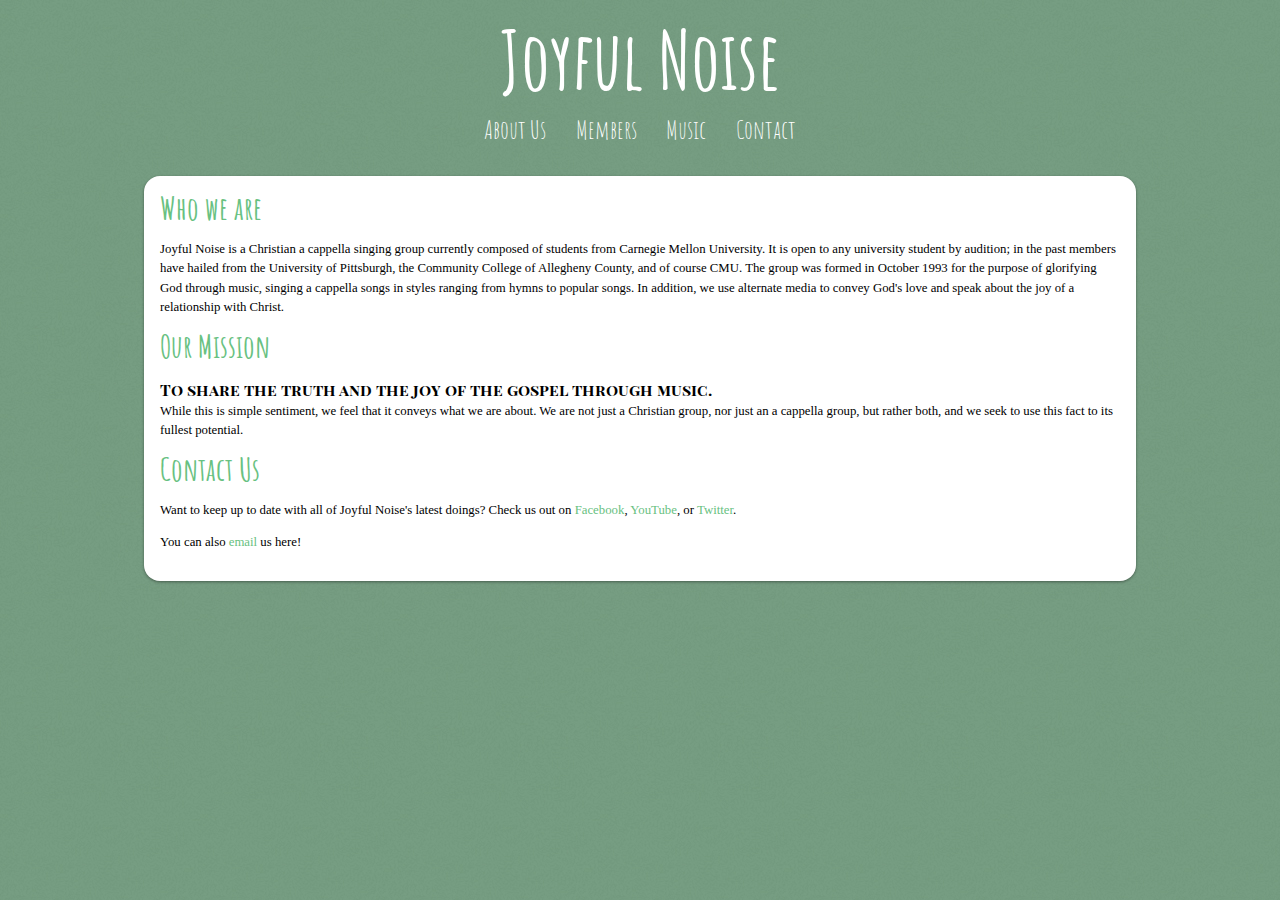
==== about.html @ b74b2209 "mission statement correction" ====
<!DOCTYPE HTML>
<html>
    <head>
        <title>Joyful Noise | About Us</title>
        <link href="./stylesheets/screen.css" rel="stylesheet" media="screen" type="text/css">
        <link href='http://fonts.googleapis.com/css?family=Amatic+SC:400,700' rel='stylesheet' type='text/css'>
        <link href='http://fonts.googleapis.com/css?family=Playfair+Display+SC:400,700' rel='stylesheet' type='text/css'>
        <meta name="viewport" content="width=device=width, initial-scale=1.0, maximum-scale=1.0, user-scalable=no">
    </head>
    <body>
        <header>
            <h1><a href="./index.html">Joyful Noise</a></h1>
            <nav>
                <ul>
                    <li><a href="./about.html">About Us</a></li>
                    <li><a href="./members.html">Members</a></li>
                    <li><a href="./music.html">Music</a></li>
                    <li><a href="./contact.html">Contact</a></li>
                </ul>
            </nav>
        </header>
        <section class="main-content">
            <h1>Who we are</h1>
            <p>Joyful Noise is a Christian a cappella singing group currently composed of students from Carnegie Mellon University. It is open to any university student by audition; in the past members have hailed from the University of Pittsburgh, the Community College of Allegheny County, and of course CMU. The group was formed in October 1993 for the purpose of glorifying God through music, singing a cappella songs in styles ranging from hymns to popular songs. In addition, we use alternate media to convey God&#39;s love and speak about the joy of a relationship with Christ.</p>
            <h1>Our Mission</h1>
            <em>To share the truth and the joy of the gospel through music.</em>
            <p>While this is simple sentiment, we feel that it conveys what we are about. We are not just a Christian group, nor just an a cappella group, but rather both, and we seek to use this fact to its fullest potential.</p>
            <h1>Contact Us</h1>
            <p>Want to keep up to date with all of Joyful Noise&#39;s latest doings? Check us out on <a href="http://www.facebook.com/joyfulnoisecmu">Facebook</a>, <a href="http://www.youtube.com/user/CMUJoyfulNoise">YouTube</a>, or <a href="http://www.twitter.com/JoyfulNoiseCMU">Twitter</a>.</p>
            <p>You can also <a href="mailto:jn@andrew.cmu.edu">email</a> us here!</p>
        </section>
    </body>
</html>
---- stylesheets/screen.css ----
/* line 1, ../sass/partials/_reset.scss */
html, body, div, span, applet, object, iframe,
h1, h2, h3, h4, h5, h6, p, blockquote, pre,
a, abbr, acronym, address, big, cite, code,
del, dfn, em, img, ins, kbd, q, s, samp,
small, strike, strong, sub, sup, tt, var,
b, u, i, center,
dl, dt, dd, ol, ul, li,
fieldset, form, label, legend,
table, caption, tbody, tfoot, thead, tr, th, td,
article, aside, canvas, details, embed,
figure, figcaption, footer, header, hgroup,
menu, nav, output, ruby, section, summary,
time, mark, audio, video {
  margin: 0;
  padding: 0;
  border: 0;
  font-size: 100%;
  font: inherit;
  vertical-align: baseline;
}

/* line 22, ../sass/partials/_reset.scss */
article, aside, details, figcaption, figure,
footer, header, hgroup, menu, nav, section {
  display: block;
}

/* line 26, ../sass/partials/_reset.scss */
body {
  line-height: 1;
}

/* line 29, ../sass/partials/_reset.scss */
ol, ul {
  list-style: none;
}

/* line 32, ../sass/partials/_reset.scss */
blockquote, q {
  quotes: none;
}

/* line 35, ../sass/partials/_reset.scss */
blockquote:before, blockquote:after,
q:before, q:after {
  content: '';
  content: none;
}

/* line 40, ../sass/partials/_reset.scss */
table {
  border-collapse: collapse;
  border-spacing: 0;
}

/* line 1, ../sass/partials/_header.scss */
header {
  margin-bottom: 2em;
}
/* line 2, ../sass/partials/_header.scss */
header h1 {
  font-size: 0.5em;
  color: #fff;
  font-size: 5em;
  text-align: center;
  margin-bottom: 0.25em;
  margin-top: 0.25em;
}
/* line 9, ../sass/partials/_header.scss */
header h1 a {
  font-family: "amatic sc";
  color: #fff;
}
/* line 13, ../sass/partials/_header.scss */
header h1 a:hover {
  color: #d0fbdc;
}
/* line 17, ../sass/partials/_header.scss */
header nav {
  text-align: center;
}
/* line 19, ../sass/partials/_header.scss */
header nav li {
  font-family: "amatic sc";
  display: inline-block;
  margin: 0 1em;
}
/* line 20, ../sass/partials/_header.scss */
header nav li a {
  font-family: "amatic sc";
  font-size: 2em;
  color: #fff;
}

/* line 1, ../sass/partials/_typography.scss */
h1 {
  font-size: 2em;
  font-weight: bold;
  font-family: "amatic sc";
  margin-bottom: 0.5em;
  color: #68c181;
}

/* line 9, ../sass/partials/_typography.scss */
h2, h3 {
  font-weight: bold;
  font-family: "amatic sc";
  font-size: 1.5em;
  margin-bottom: 0.5em;
  color: #68c181;
}

/* line 17, ../sass/partials/_typography.scss */
a {
  font-family: georgia;
  text-decoration: none;
  color: inherit;
  color: #68c181;
}

/* line 24, ../sass/partials/_typography.scss */
a:hover {
  color: #d0fbdc;
}

/* line 28, ../sass/partials/_typography.scss */
p {
  margin-bottom: 1em;
  font-size: 0.8em;
  font-family: georgia;
  line-height: 1.5em;
}

/* line 35, ../sass/partials/_typography.scss */
img {
  max-width: 100%;
  width: 100%;
  margin-bottom: 1em;
  border-radius: 1em;
}

/* line 42, ../sass/partials/_typography.scss */
li {
  font-family: georgia;
  font-size: 0.8em;
  line-height: 1.5em;
}

/* line 48, ../sass/partials/_typography.scss */
em {
  font-weight: bold;
  font-family: "playfair display sc";
  font-size: 1em;
  line-height: 1.5em;
}

/* line 55, ../sass/partials/_typography.scss */
fieldset {
  margin-top: 2em;
  font-family: georgia;
  line-height: 1.5em;
}
/* line 59, ../sass/partials/_typography.scss */
fieldset input {
  display: block;
  width: 30em;
  border: 1px solid #ccc;
  outline: none;
}
/* line 65, ../sass/partials/_typography.scss */
fieldset #message {
  height: 15em;
}
/* line 68, ../sass/partials/_typography.scss */
fieldset legend {
  display: none;
}
/* line 71, ../sass/partials/_typography.scss */
fieldset .button {
  width: inherit;
  margin-top: 1em;
  font-size: 1em;
  color: #fff;
  background-color: #68c181;
  border-radius: 0.5em;
  border: 0px;
}
/* line 80, ../sass/partials/_typography.scss */
fieldset .button:hover {
  background-color: #74a887;
}

/* line 85, ../sass/partials/_typography.scss */
ul {
  margin-bottom: 1em;
}

/* line 1, ../sass/partials/_layout.scss */
html {
  background-image: url("../images/background.jpg");
}

/* line 5, ../sass/partials/_layout.scss */
.main-content {
  width: 90%;
  margin: 2.5%;
  padding: 2.5%;
  background-color: #fff;
  margin-bottom: 5em;
  border-radius: 1em;
  box-shadow: 0 1px 3px rgba(0, 0, 0, 0.4);
  -webkit-box-shadow: 0 1px 3px rgba(0, 0, 0, 0.4);
  -moz-box-shadow: 0 1px 3px rgba(0, 0, 0, 0.4);
}
@media (min-width: 70em) {
  /* line 5, ../sass/partials/_layout.scss */
  .main-content {
    margin: 0 auto 5em auto;
    border-radius: 1em;
    padding: 1em;
    width: 60em;
  }
}

/* line 23, ../sass/partials/_layout.scss */
.parts {
  overflow: auto;
  margin-bottom: 2em;
}
/* line 24, ../sass/partials/_layout.scss */
.parts .part {
  width: 25%;
  float: left;
  text-align: center;
}

/* line 34, ../sass/partials/_layout.scss */
.bios {
  overflow: auto;
}
/* line 36, ../sass/partials/_layout.scss */
.bios h1 {
  margin: 0 5% 1em 5%;
}
/* line 39, ../sass/partials/_layout.scss */
.bios p {
  margin: 0 5% .5em 5%;
}
/* line 43, ../sass/partials/_layout.scss */
.bios .bio {
  background-color: #fff;
  border-radius: 0.5em;
  margin-bottom: 2em;
}
/* line 44, ../sass/partials/_layout.scss */
.bios .bio h1 {
  font-size: 2em;
  margin-bottom: 0.5em;
}
@media (min-width: 30em) {
  /* line 43, ../sass/partials/_layout.scss */
  .bios .bio {
    width: 48%;
    margin-right: 4%;
    float: left;
  }
}
@media (min-width: 50em) {
  /* line 43, ../sass/partials/_layout.scss */
  .bios .bio {
    width: 31.5%;
    margin-right: 2.75%;
    float: left;
  }
}
/* line 61, ../sass/partials/_layout.scss */
.bios .bio .profilepic {
  width: 90%;
  margin: 1em 5%;
  border-radius: 50%;
}
@media (min-width: 30em) and (max-width: 50em) {
  /* line 67, ../sass/partials/_layout.scss */
  .bios .bio:nth-child(even) {
    margin-right: 0;
  }
}
@media (min-width: 50em) {
  /* line 72, ../sass/partials/_layout.scss */
  .bios .bio:nth-child(3n+3) {
    margin-right: 0;
  }
}
@media (min-width: 50em) {
  /* line 77, ../sass/partials/_layout.scss */
  .bios .bio:nth-child(3n+1) {
    clear: both;
  }
}
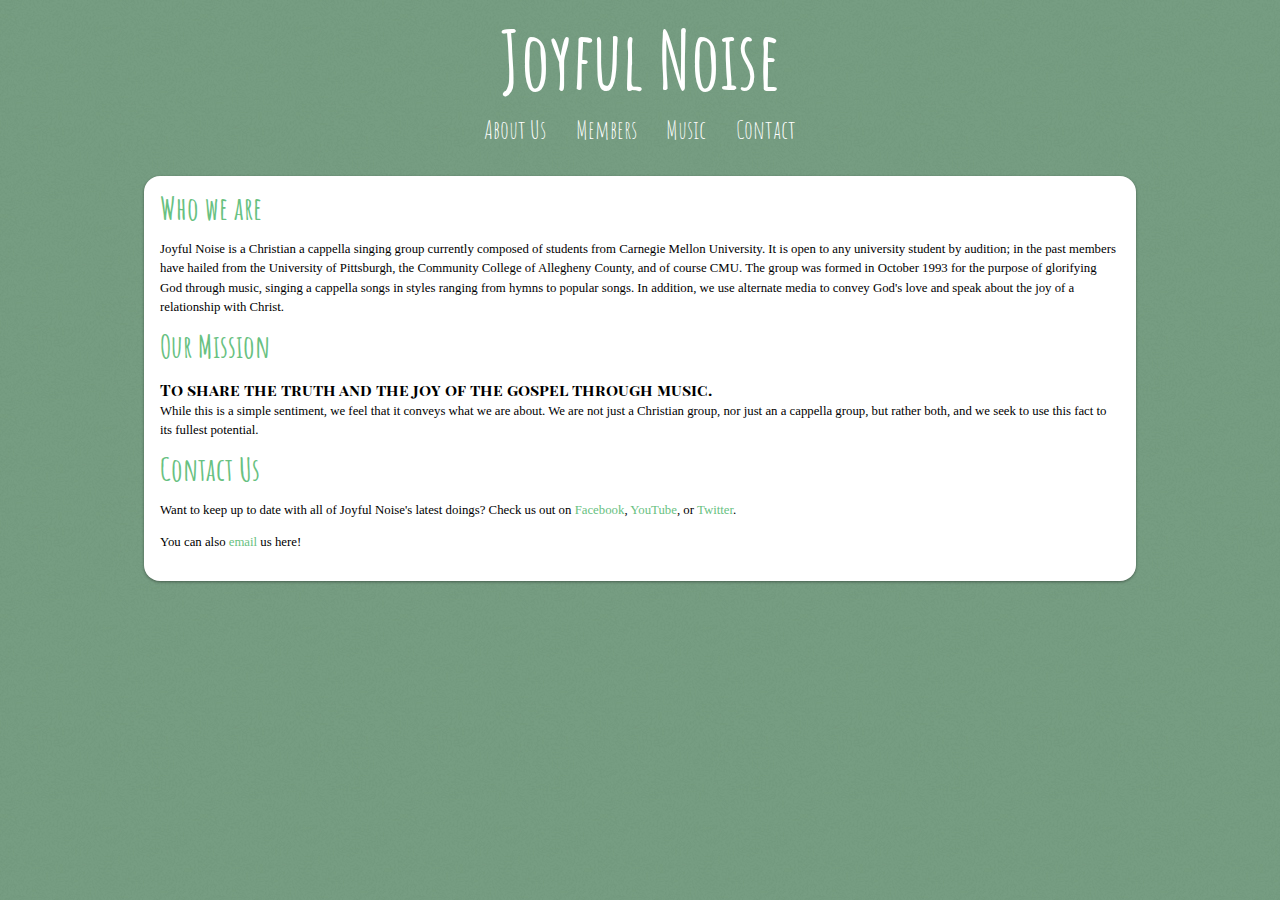
==== commit 25ef10f9: "missing word in about" ====
--- a/about.html
+++ b/about.html
@@ -24,7 +24,7 @@
             <p>Joyful Noise is a Christian a cappella singing group currently composed of students from Carnegie Mellon University. It is open to any university student by audition; in the past members have hailed from the University of Pittsburgh, the Community College of Allegheny County, and of course CMU. The group was formed in October 1993 for the purpose of glorifying God through music, singing a cappella songs in styles ranging from hymns to popular songs. In addition, we use alternate media to convey God&#39;s love and speak about the joy of a relationship with Christ.</p>
             <h1>Our Mission</h1>
             <em>To share the truth and the joy of the gospel through music.</em>
-            <p>While this is simple sentiment, we feel that it conveys what we are about. We are not just a Christian group, nor just an a cappella group, but rather both, and we seek to use this fact to its fullest potential.</p>
+            <p>While this is a simple sentiment, we feel that it conveys what we are about. We are not just a Christian group, nor just an a cappella group, but rather both, and we seek to use this fact to its fullest potential.</p>
             <h1>Contact Us</h1>
             <p>Want to keep up to date with all of Joyful Noise&#39;s latest doings? Check us out on <a href="http://www.facebook.com/joyfulnoisecmu">Facebook</a>, <a href="http://www.youtube.com/user/CMUJoyfulNoise">YouTube</a>, or <a href="http://www.twitter.com/JoyfulNoiseCMU">Twitter</a>.</p>
             <p>You can also <a href="mailto:jn@andrew.cmu.edu">email</a> us here!</p>
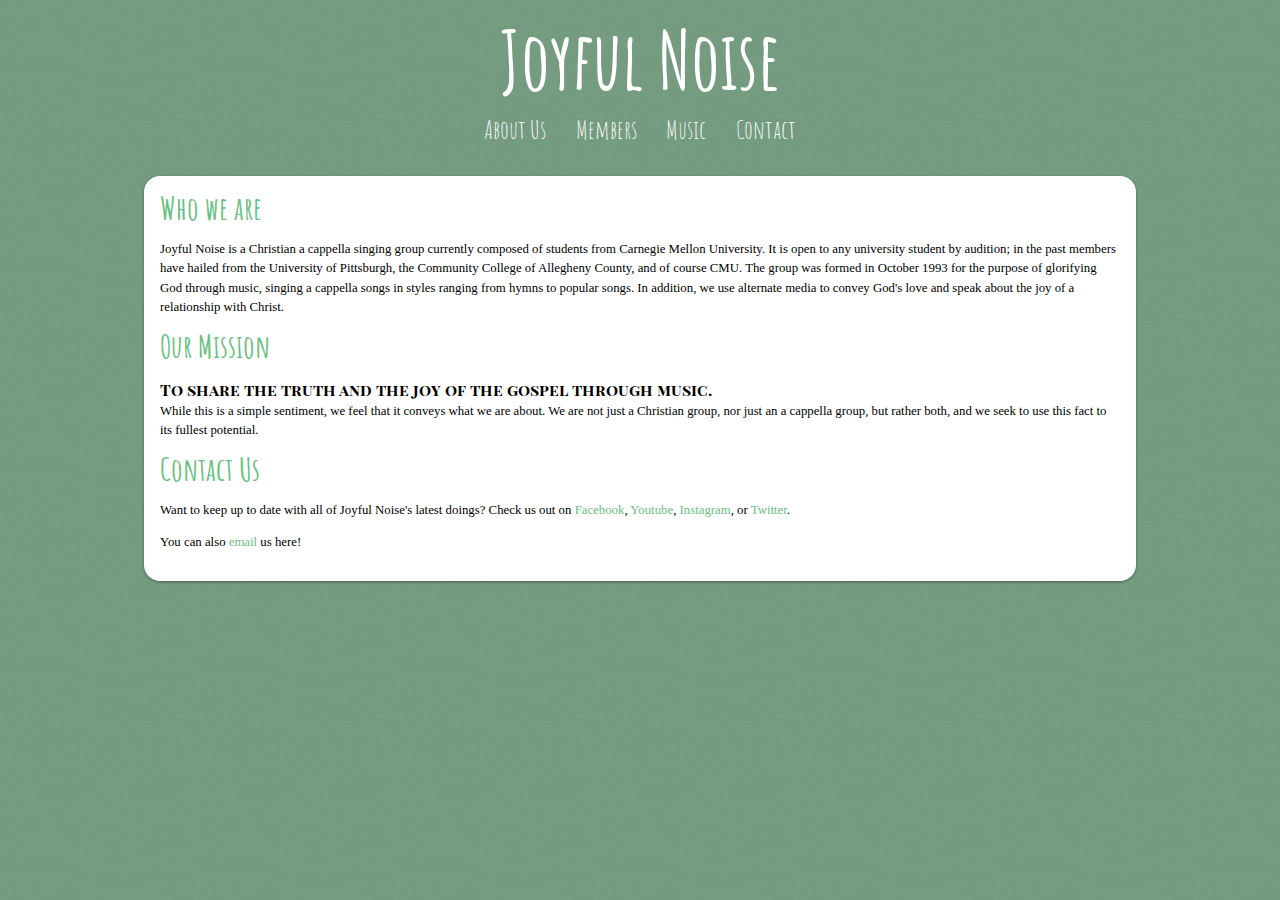
==== commit 0cc09efc: "Update about.html" ====
--- a/about.html
+++ b/about.html
@@ -26,8 +26,8 @@
             <em>To share the truth and the joy of the gospel through music.</em>
             <p>While this is a simple sentiment, we feel that it conveys what we are about. We are not just a Christian group, nor just an a cappella group, but rather both, and we seek to use this fact to its fullest potential.</p>
             <h1>Contact Us</h1>
-            <p>Want to keep up to date with all of Joyful Noise&#39;s latest doings? Check us out on <a href="http://www.facebook.com/joyfulnoisecmu">Facebook</a>, <a href="http://www.youtube.com/user/CMUJoyfulNoise">YouTube</a>, or <a href="http://www.twitter.com/JoyfulNoiseCMU">Twitter</a>.</p>
-            <p>You can also <a href="mailto:jn@andrew.cmu.edu">email</a> us here!</p>
+            <p>Want to keep up to date with all of Joyful Noise&#39;s latest doings? Check us out on <a href="http://www.facebook.com/joyfulnoisecmu">Facebook</a>, <a href="https://www.youtube.com/channel/UChQBqSxAGreiTNknWhZwp0Q">Youtube</a>, <a href="https://www.instagram.com/cmujoyfulnoise/">Instagram</a>, or <a href="http://www.twitter.com/CMUJoyfulNoise">Twitter</a>.
+            <p>You can also <a href="mailto:cmujoyfulnoise@gmail.com">email</a> us here!</p>
         </section>
     </body>
 </html>
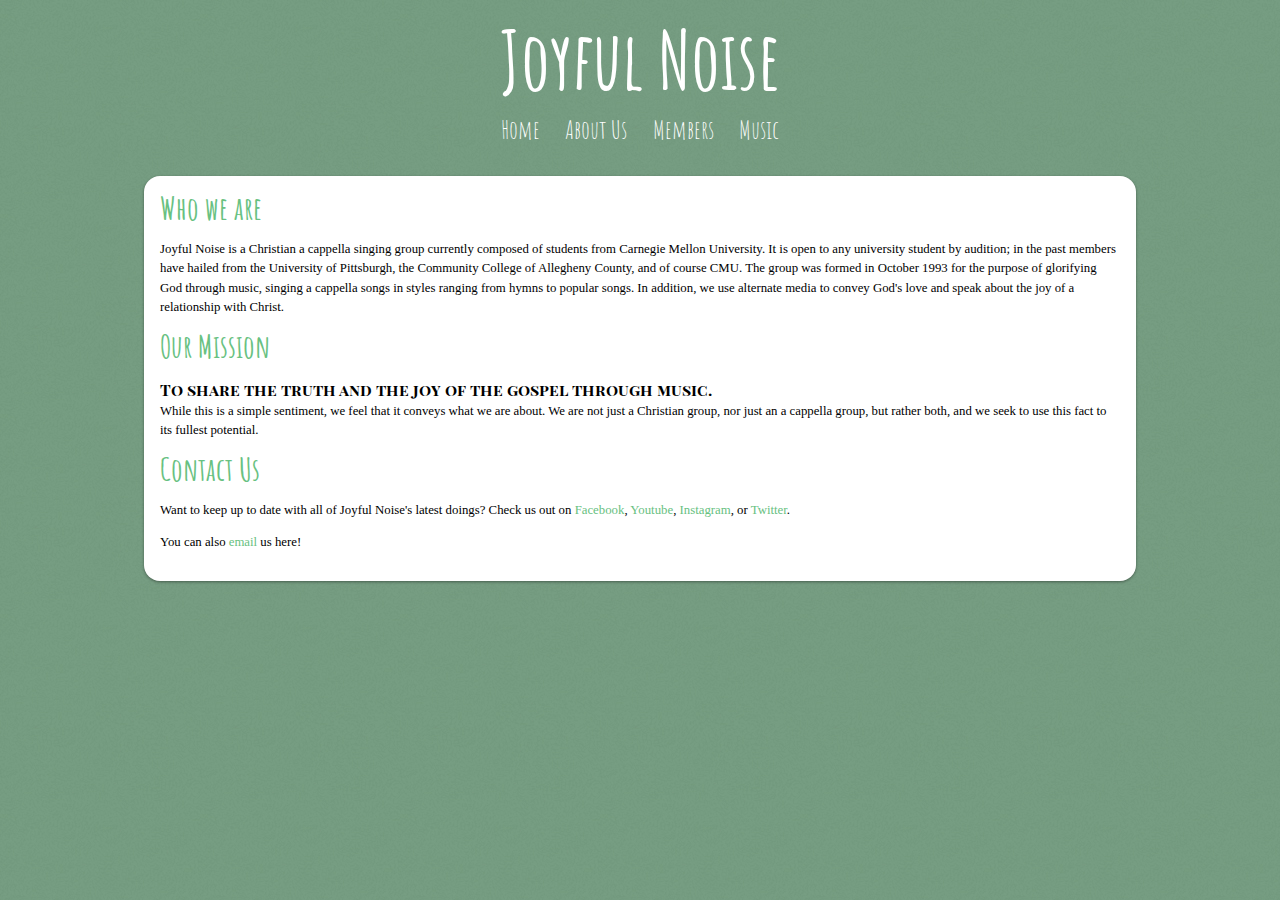
==== commit ec0dc40f: "componentize nav" ====
--- a/about.html
+++ b/about.html
@@ -1,33 +1,66 @@
-<!DOCTYPE HTML>
+<!DOCTYPE html>
 <html>
-    <head>
-        <title>Joyful Noise | About Us</title>
-        <link href="./stylesheets/screen.css" rel="stylesheet" media="screen" type="text/css">
-        <link href='http://fonts.googleapis.com/css?family=Amatic+SC:400,700' rel='stylesheet' type='text/css'>
-        <link href='http://fonts.googleapis.com/css?family=Playfair+Display+SC:400,700' rel='stylesheet' type='text/css'>
-        <meta name="viewport" content="width=device=width, initial-scale=1.0, maximum-scale=1.0, user-scalable=no">
-    </head>
-    <body>
-        <header>
-            <h1><a href="./index.html">Joyful Noise</a></h1>
-            <nav>
-                <ul>
-                    <li><a href="./about.html">About Us</a></li>
-                    <li><a href="./members.html">Members</a></li>
-                    <li><a href="./music.html">Music</a></li>
-                    <li><a href="./contact.html">Contact</a></li>
-                </ul>
-            </nav>
-        </header>
-        <section class="main-content">
-            <h1>Who we are</h1>
-            <p>Joyful Noise is a Christian a cappella singing group currently composed of students from Carnegie Mellon University. It is open to any university student by audition; in the past members have hailed from the University of Pittsburgh, the Community College of Allegheny County, and of course CMU. The group was formed in October 1993 for the purpose of glorifying God through music, singing a cappella songs in styles ranging from hymns to popular songs. In addition, we use alternate media to convey God&#39;s love and speak about the joy of a relationship with Christ.</p>
-            <h1>Our Mission</h1>
-            <em>To share the truth and the joy of the gospel through music.</em>
-            <p>While this is a simple sentiment, we feel that it conveys what we are about. We are not just a Christian group, nor just an a cappella group, but rather both, and we seek to use this fact to its fullest potential.</p>
-            <h1>Contact Us</h1>
-            <p>Want to keep up to date with all of Joyful Noise&#39;s latest doings? Check us out on <a href="http://www.facebook.com/joyfulnoisecmu">Facebook</a>, <a href="https://www.youtube.com/channel/UChQBqSxAGreiTNknWhZwp0Q">Youtube</a>, <a href="https://www.instagram.com/cmujoyfulnoise/">Instagram</a>, or <a href="http://www.twitter.com/CMUJoyfulNoise">Twitter</a>.
-            <p>You can also <a href="mailto:cmujoyfulnoise@gmail.com">email</a> us here!</p>
-        </section>
-    </body>
+	<head>
+		<title>Joyful Noise | About Us</title>
+		<link
+			href="./stylesheets/screen.css"
+			rel="stylesheet"
+			media="screen"
+			type="text/css"
+		/>
+		<link
+			href="http://fonts.googleapis.com/css?family=Amatic+SC:400,700"
+			rel="stylesheet"
+			type="text/css"
+		/>
+		<link
+			href="http://fonts.googleapis.com/css?family=Playfair+Display+SC:400,700"
+			rel="stylesheet"
+			type="text/css"
+		/>
+		<meta
+			name="viewport"
+			content="width=device=width, initial-scale=1.0, maximum-scale=1.0, user-scalable=no"
+		/>
+	</head>
+	<body>
+		<header id="main-header">
+			<script src="components/nav.js"></script>
+		</header>
+		<section class="main-content">
+			<h1>Who we are</h1>
+			<p>
+				Joyful Noise is a Christian a cappella singing group currently composed
+				of students from Carnegie Mellon University. It is open to any
+				university student by audition; in the past members have hailed from the
+				University of Pittsburgh, the Community College of Allegheny County, and
+				of course CMU. The group was formed in October 1993 for the purpose of
+				glorifying God through music, singing a cappella songs in styles ranging
+				from hymns to popular songs. In addition, we use alternate media to
+				convey God&#39;s love and speak about the joy of a relationship with
+				Christ.
+			</p>
+			<h1>Our Mission</h1>
+			<em>To share the truth and the joy of the gospel through music.</em>
+			<p>
+				While this is a simple sentiment, we feel that it conveys what we are
+				about. We are not just a Christian group, nor just an a cappella group,
+				but rather both, and we seek to use this fact to its fullest potential.
+			</p>
+			<h1>Contact Us</h1>
+			<p>
+				Want to keep up to date with all of Joyful Noise&#39;s latest doings?
+				Check us out on
+				<a href="http://www.facebook.com/joyfulnoisecmu">Facebook</a>,
+				<a href="https://www.youtube.com/channel/UChQBqSxAGreiTNknWhZwp0Q"
+					>Youtube</a
+				>, <a href="https://www.instagram.com/cmujoyfulnoise/">Instagram</a>, or
+				<a href="http://www.twitter.com/CMUJoyfulNoise">Twitter</a>.
+			</p>
+			<p>
+				You can also <a href="mailto:cmujoyfulnoise@gmail.com">email</a> us
+				here!
+			</p>
+		</section>
+	</body>
 </html>
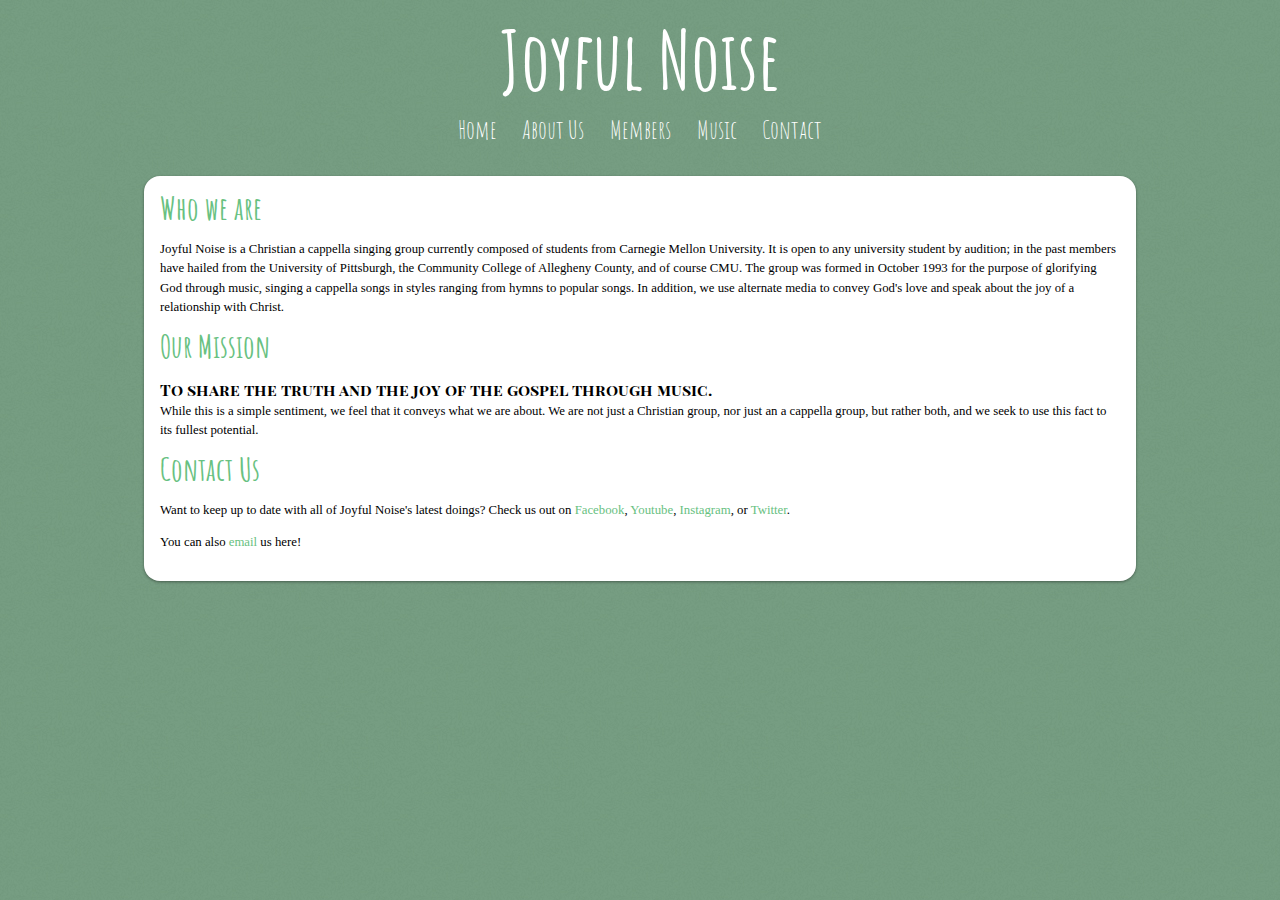
==== commit eaeda52a: "fix device width bug" ====
--- a/about.html
+++ b/about.html
@@ -20,7 +20,7 @@
 		/>
 		<meta
 			name="viewport"
-			content="width=device=width, initial-scale=1.0, maximum-scale=1.0, user-scalable=no"
+			content="width=device-width, initial-scale=1.0, maximum-scale=1.0, user-scalable=no"
 		/>
 	</head>
 	<body>
